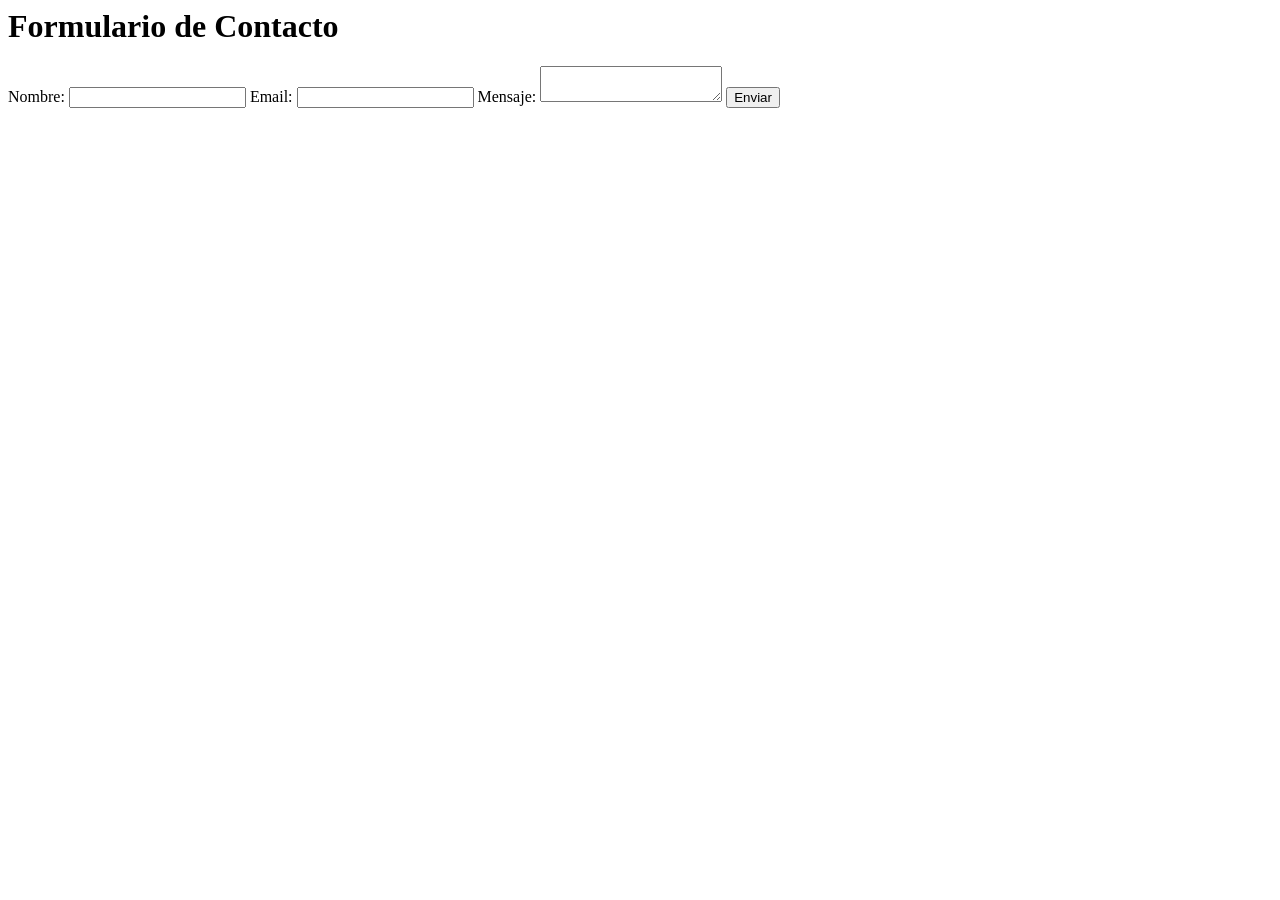
==== formulario.html @ bdb68ffc "se agrego la pagina de formulario" ====
<html>
  <head>
    <title>Mi Formulario</title>
  </head>
  <body>
    <h1>Formulario de Contacto</h1>
    <form action="/enviar" method="post">
      <label for="nombre">Nombre:</label>
      <input type="text" id="nombre" name="nombre" required>

      <label for="email">Email:</label>
      <input type="email" id="email" name="email" required>

      <label for="mensaje">Mensaje:</label>
      <textarea id="mensaje" name="mensaje" required></textarea>

      <button type="submit">Enviar</button>
    </form>
  </body>
</html>
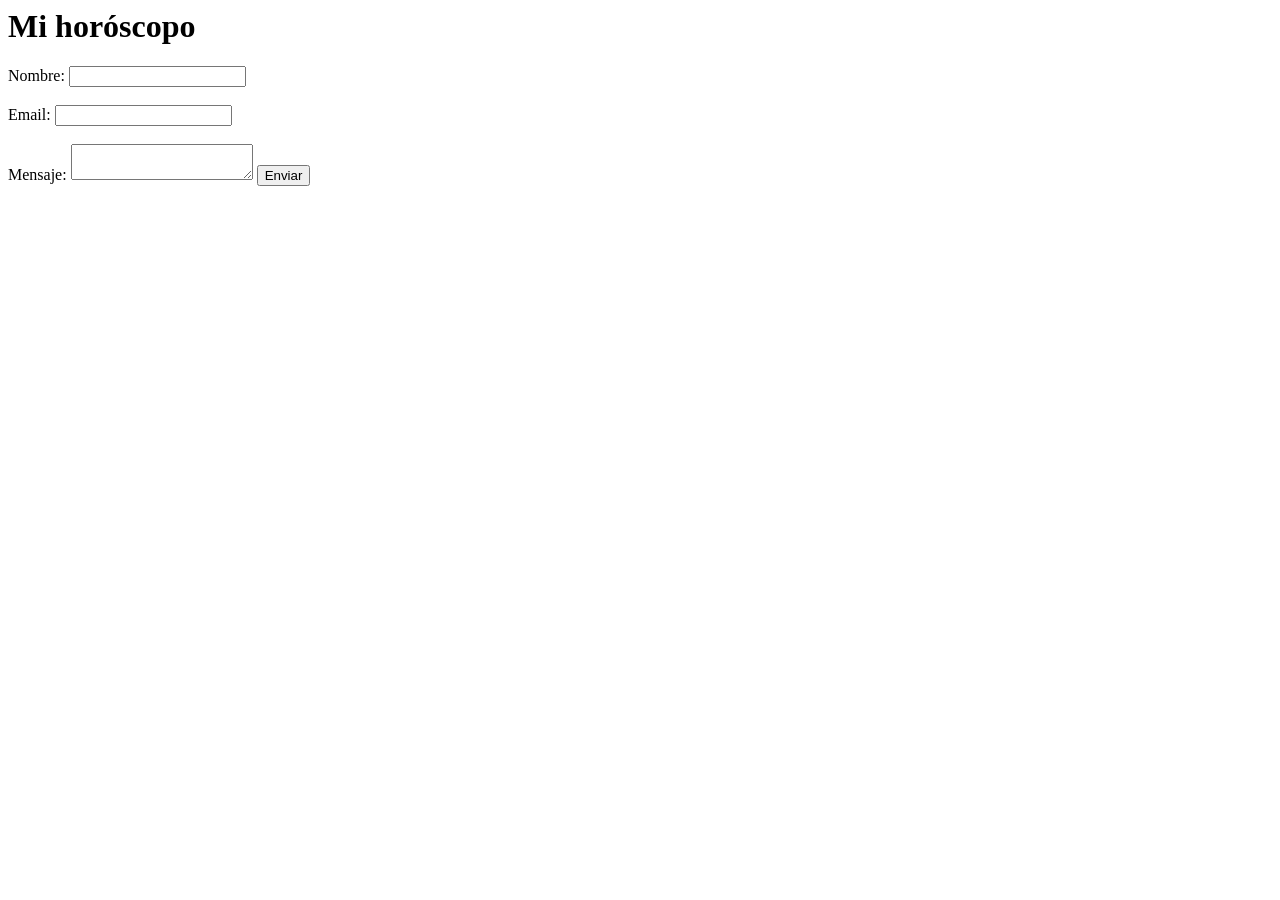
==== commit beb4ebf1: "Se agregó pagina de formulario y se añadio estructura" ====
--- a/formulario.html
+++ b/formulario.html
@@ -1,16 +1,18 @@
 <html>
   <head>
-    <title>Mi Formulario</title>
+    <title>Horóscopo</title>
   </head>
   <body>
-    <h1>Formulario de Contacto</h1>
+    <h1>Mi horóscopo</h1>
     <form action="/enviar" method="post">
       <label for="nombre">Nombre:</label>
       <input type="text" id="nombre" name="nombre" required>
-
+<br>
+<br>
       <label for="email">Email:</label>
       <input type="email" id="email" name="email" required>
-
+<br>
+<br>
       <label for="mensaje">Mensaje:</label>
       <textarea id="mensaje" name="mensaje" required></textarea>
 
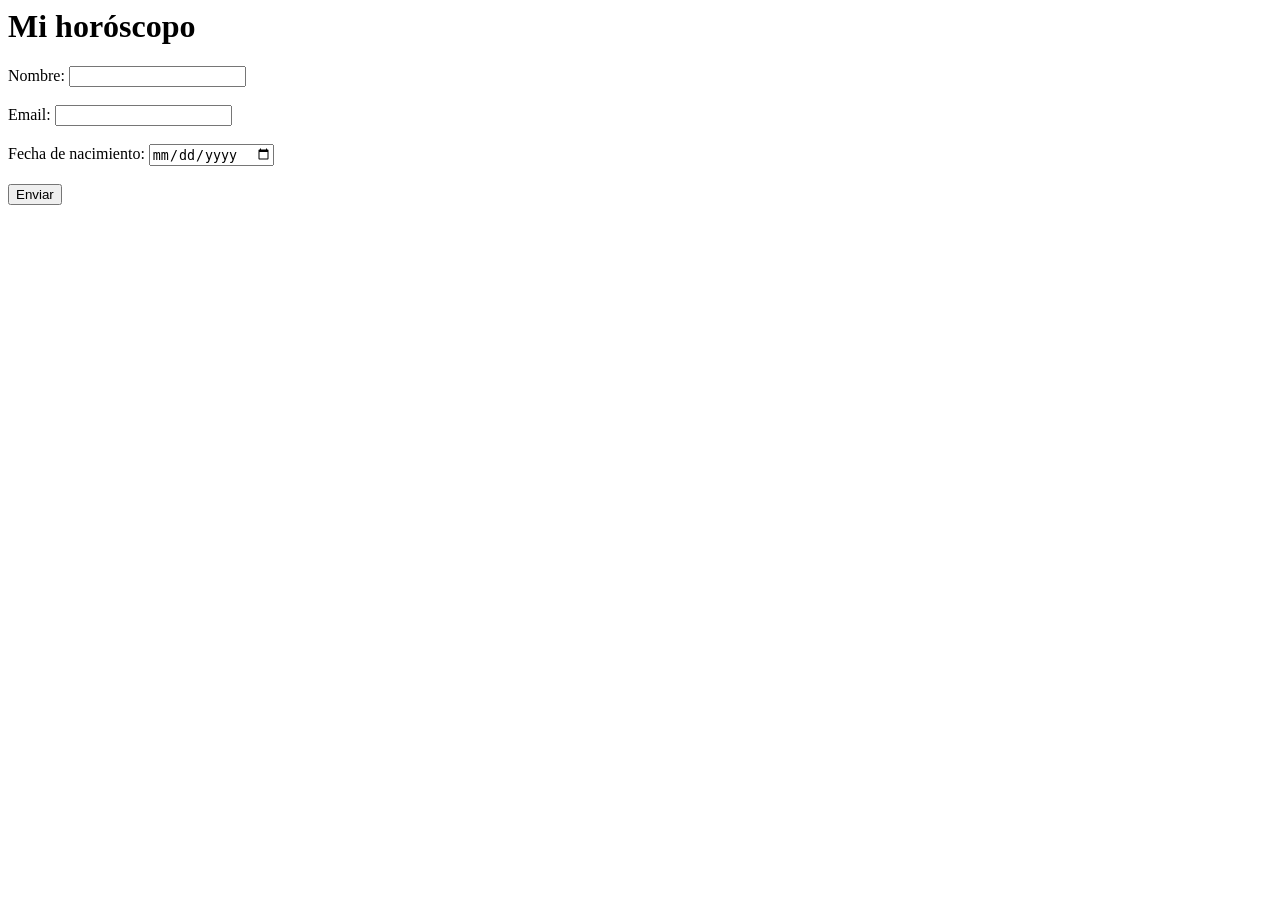
==== commit 33c91a0f: "Se agregó espacio para fecha de nacimiento" ====
--- a/formulario.html
+++ b/formulario.html
@@ -13,9 +13,10 @@
       <input type="email" id="email" name="email" required>
 <br>
 <br>
-      <label for="mensaje">Mensaje:</label>
-      <textarea id="mensaje" name="mensaje" required></textarea>
-
+      <label for="fecha_nacimiento">Fecha de nacimiento:</label>
+      <input type="date" id="fecha_nacimiento" name="fecha_nacimiento" required>
+<br>
+<br>
       <button type="submit">Enviar</button>
     </form>
   </body>
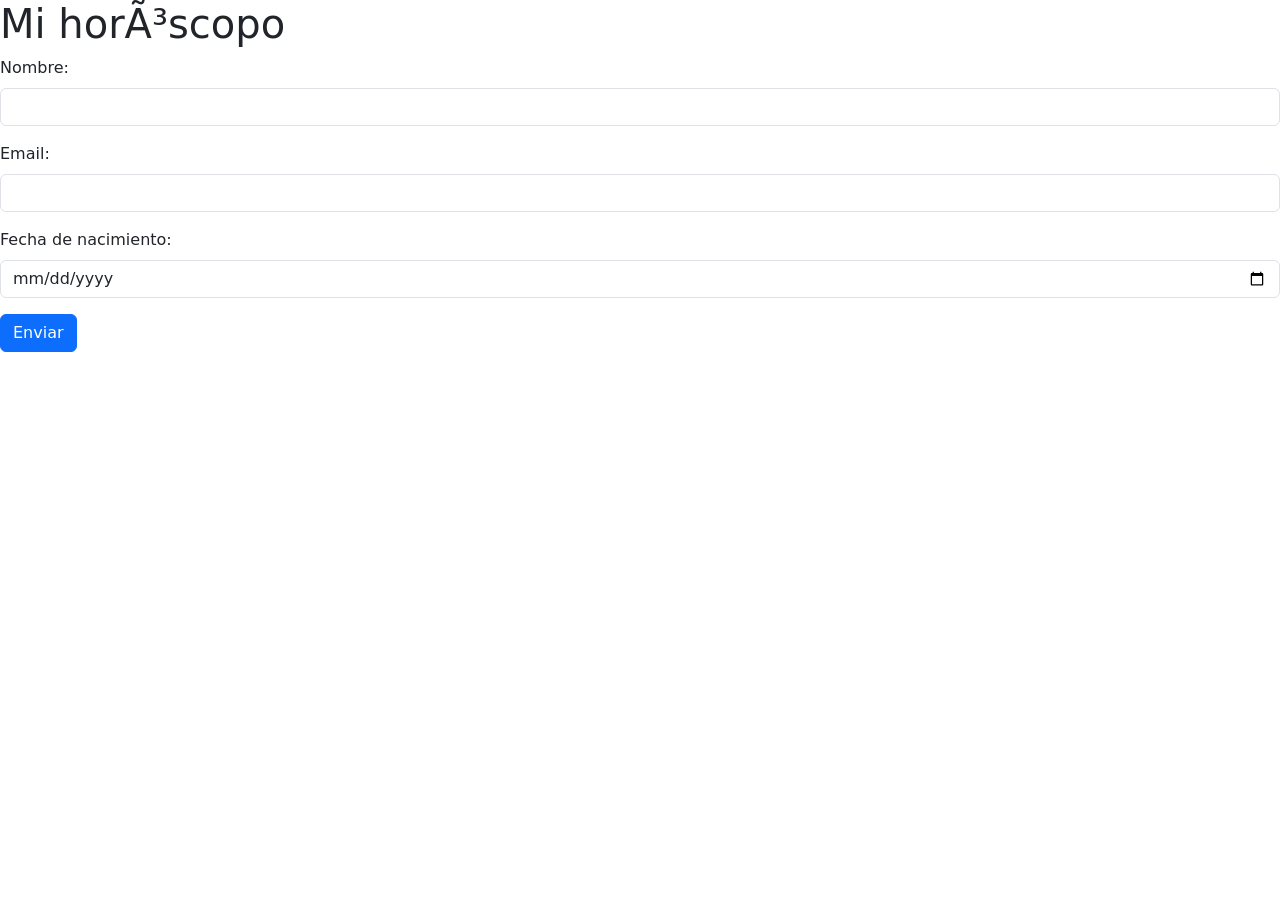
==== commit 9690a5f2: "Se modifico el estilo del formulario" ====
--- a/formulario.html
+++ b/formulario.html
@@ -1,23 +1,30 @@
 <html>
   <head>
     <title>Horóscopo</title>
+     <link href="https://cdn.jsdelivr.net/npm/bootstrap@5.3.8/dist/css/bootstrap.min.css" rel="stylesheet" integrity="sha384-sRIl4kxILFvY47J16cr9ZwB07vP4J8+LH7qKQnuqkuIAvNWLzeN8tE5YBujZqJLB" crossorigin="anonymous">
   </head>
   <body>
+
     <h1>Mi horóscopo</h1>
     <form action="/enviar" method="post">
-      <label for="nombre">Nombre:</label>
-      <input type="text" id="nombre" name="nombre" required>
-<br>
-<br>
-      <label for="email">Email:</label>
-      <input type="email" id="email" name="email" required>
-<br>
-<br>
-      <label for="fecha_nacimiento">Fecha de nacimiento:</label>
-      <input type="date" id="fecha_nacimiento" name="fecha_nacimiento" required>
-<br>
-<br>
-      <button type="submit">Enviar</button>
+        <div class="mb-3">
+      <label for="nombre" class="form-label">Nombre:</label>
+      <input type="text" id="nombre" name="nombre" class="form-control" required>
+        </div>
+
+      <div class="mb-3">
+      <label for="email" class="form-label">Email:</label>
+      <input type="email" id="email" name="email" class="form-control" required>
+        </div>
+
+      <div class="mb-3">
+      <label for="fecha_nacimiento" class="form-label">Fecha de nacimiento:</label>
+      <input type="date" id="fecha_nacimiento" name="fecha_nacimiento" class="form-control" required>
+        </div>
+
+      <button type="submit" class="btn btn-primary">Enviar</button>
     </form>
+    
+    <script src="https://cdn.jsdelivr.net/npm/bootstrap@5.3.8/dist/js/bootstrap.bundle.min.js" integrity="sha384-FKyoEForCGlyvwx9Hj09JcYn3nv7wiPVlz7YYwJrWVcXK/BmnVDxM+D2scQbITxI" crossorigin="anonymous"></script>
   </body>
 </html>
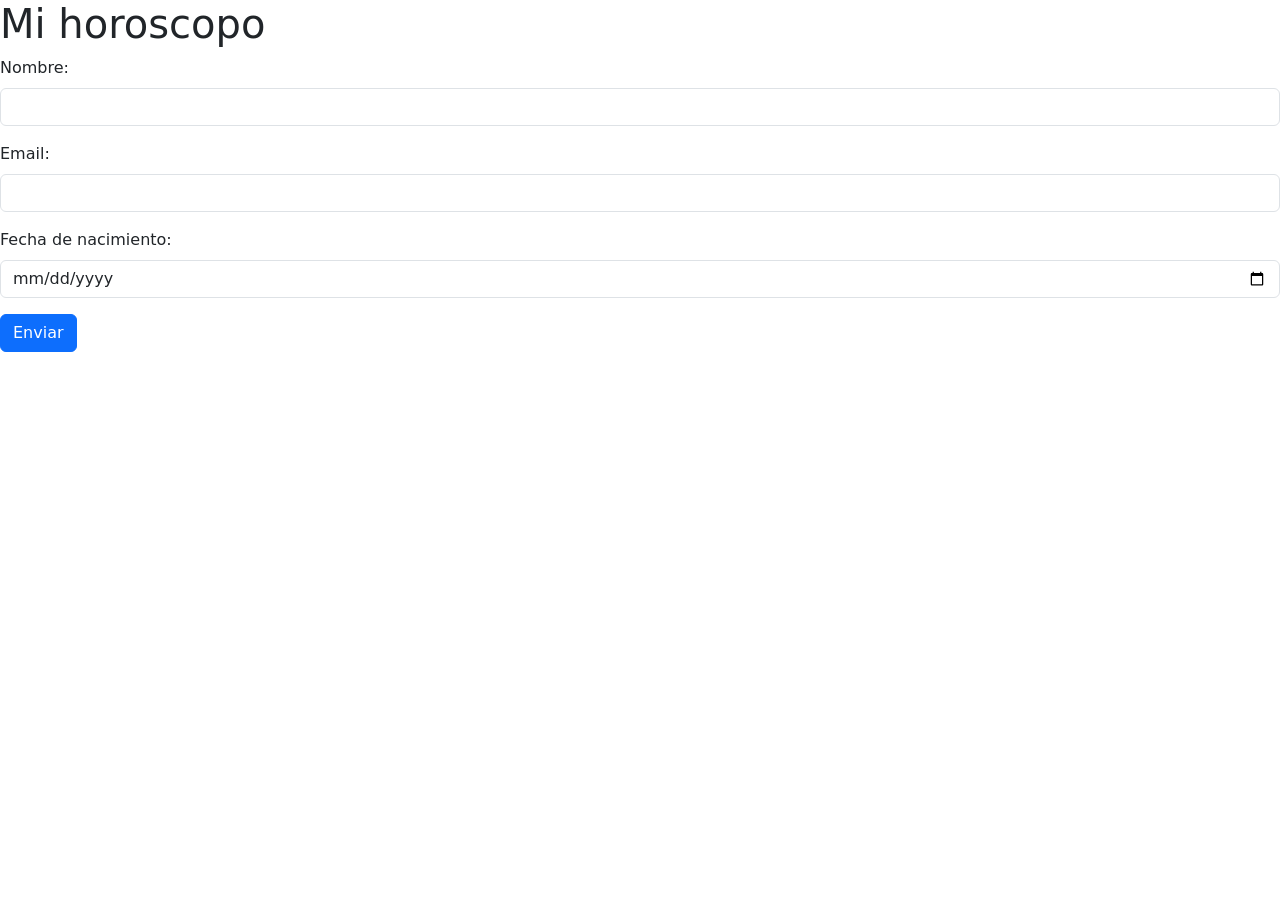
==== commit ca2dcaf1: "Se agrego una pagina de recibir con .php" ====
--- a/formulario.html
+++ b/formulario.html
@@ -5,8 +5,8 @@
   </head>
   <body>
 
-    <h1>Mi horóscopo</h1>
-    <form action="/enviar" method="post">
+    <h1>Mi horoscopo</h1>
+    <form action="enviar.html" method="post">
         <div class="mb-3">
       <label for="nombre" class="form-label">Nombre:</label>
       <input type="text" id="nombre" name="nombre" class="form-control" required>
@@ -24,7 +24,7 @@
 
       <button type="submit" class="btn btn-primary">Enviar</button>
     </form>
-    
+
     <script src="https://cdn.jsdelivr.net/npm/bootstrap@5.3.8/dist/js/bootstrap.bundle.min.js" integrity="sha384-FKyoEForCGlyvwx9Hj09JcYn3nv7wiPVlz7YYwJrWVcXK/BmnVDxM+D2scQbITxI" crossorigin="anonymous"></script>
   </body>
 </html>
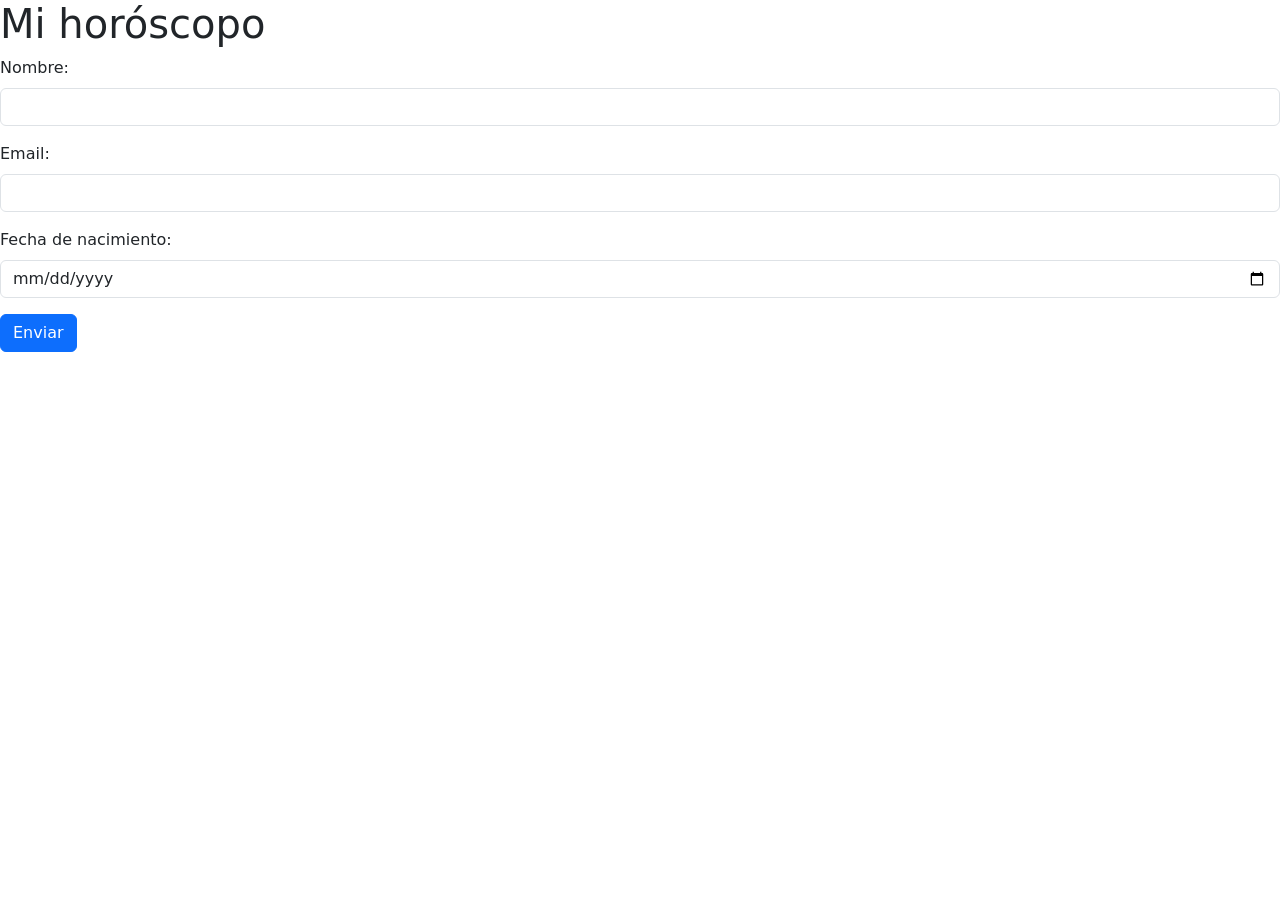
==== commit 443cd278: "Se corrigieron algunos errores de tipografia" ====
--- a/formulario.html
+++ b/formulario.html
@@ -1,30 +1,61 @@
-<html>
+<!DOCTYPE html>
+<html lang="es">
   <head>
+    <meta charset="UTF-8" />
+    <meta name="viewport" content="width=device-width, initial-scale=1.0" />
     <title>Horóscopo</title>
-     <link href="https://cdn.jsdelivr.net/npm/bootstrap@5.3.8/dist/css/bootstrap.min.css" rel="stylesheet" integrity="sha384-sRIl4kxILFvY47J16cr9ZwB07vP4J8+LH7qKQnuqkuIAvNWLzeN8tE5YBujZqJLB" crossorigin="anonymous">
+    <link
+      href="https://cdn.jsdelivr.net/npm/bootstrap@5.3.8/dist/css/bootstrap.min.css"
+      rel="stylesheet"
+      integrity="sha384-sRIl4kxILFvY47J16cr9ZwB07vP4J8+LH7qKQnuqkuIAvNWLzeN8tE5YBujZqJLB"
+      crossorigin="anonymous"
+    />
   </head>
   <body>
-
-    <h1>Mi horoscopo</h1>
-    <form action="enviar.html" method="post">
-        <div class="mb-3">
-      <label for="nombre" class="form-label">Nombre:</label>
-      <input type="text" id="nombre" name="nombre" class="form-control" required>
-        </div>
+    <h1>Mi horóscopo</h1>
+    <form action="recibir.php" method="post">
+      <div class="mb-3">
+        <label for="nombre" class="form-label">Nombre:</label>
+        <input
+          type="text"
+          id="nombre"
+          name="nombre"
+          class="form-control"
+          required
+        />
+      </div>
 
       <div class="mb-3">
-      <label for="email" class="form-label">Email:</label>
-      <input type="email" id="email" name="email" class="form-control" required>
-        </div>
+        <label for="email" class="form-label">Email:</label>
+        <input
+          type="email"
+          id="email"
+          name="email"
+          class="form-control"
+          required
+        />
+      </div>
 
       <div class="mb-3">
-      <label for="fecha_nacimiento" class="form-label">Fecha de nacimiento:</label>
-      <input type="date" id="fecha_nacimiento" name="fecha_nacimiento" class="form-control" required>
-        </div>
+        <label for="fecha_nacimiento" class="form-label"
+          >Fecha de nacimiento:</label
+        >
+        <input
+          type="date"
+          id="fecha_nacimiento"
+          name="fecha_nacimiento"
+          class="form-control"
+          required
+        />
+      </div>
 
       <button type="submit" class="btn btn-primary">Enviar</button>
     </form>
 
-    <script src="https://cdn.jsdelivr.net/npm/bootstrap@5.3.8/dist/js/bootstrap.bundle.min.js" integrity="sha384-FKyoEForCGlyvwx9Hj09JcYn3nv7wiPVlz7YYwJrWVcXK/BmnVDxM+D2scQbITxI" crossorigin="anonymous"></script>
+    <script
+      src="https://cdn.jsdelivr.net/npm/bootstrap@5.3.8/dist/js/bootstrap.bundle.min.js"
+      integrity="sha384-FKyoEForCGlyvwx9Hj09JcYn3nv7wiPVlz7YYwJrWVcXK/BmnVDxM+D2scQbITxI"
+      crossorigin="anonymous"
+    ></script>
   </body>
-</html>+</html>
